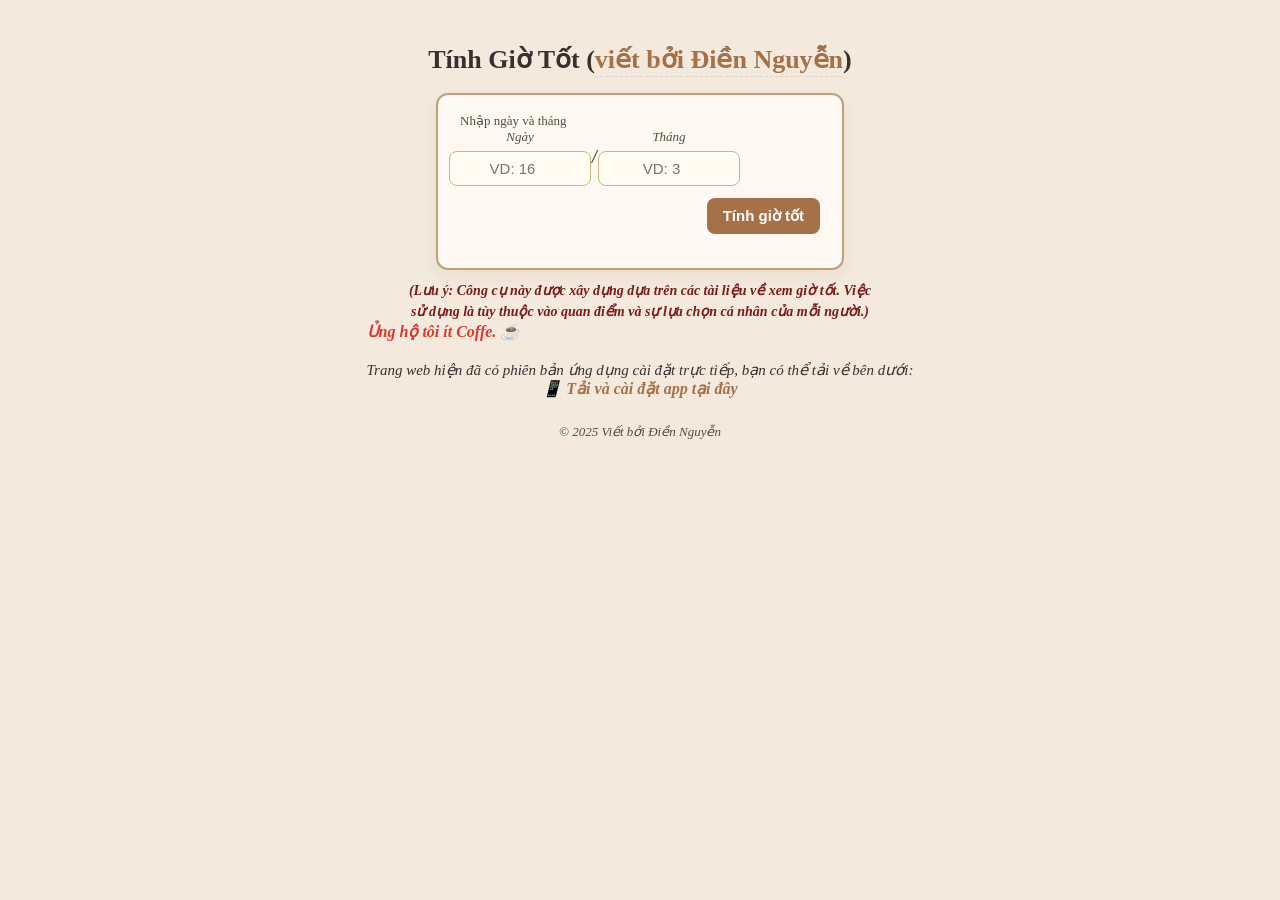
==== index.html @ 1bd6c2cc "Update index.html" ====
<!DOCTYPE html>
<html lang="vi">
<head>
<meta charset="UTF-8" />
<meta name="viewport" content="width=device-width,initial-scale=1" />
<title>Tính Giờ Tốt </title>
<link rel="stylesheet" href="style.css">

<!-- Thêm dòng này cho PWA -->
<link rel="manifest" href="manifest.json">
<meta name="theme-color" content="#a47148">

<!-- Icon (có thể thay icon bạn muốn sau) -->
<link rel="icon" type="image/png" href="icons/icon-192.png">
</head>
<body>

<h1>Tính Giờ Tốt (<a href="#">viết bởi Điền Nguyễn</a>)</h1>

<div class="card" role="form" aria-label="Form tính ô ngày tháng">
  <div class="label">Nhập ngày và tháng <i style="color:#DC392F>(Âm lịch)</i></div>

  <div class="row" style="margin-bottom:6px">
    <div class="date-group">
      <div class="date-item">
        <small class="label">Ngày</small>
        <input id="day" type="number" placeholder="VD: 16" min="1" max="31" inputmode="numeric" />
      </div>

      <div class="slash">/</div>

      <div class="date-item">
        <small class="label">Tháng</small>
        <input id="month" type="number" placeholder="VD: 3" min="1" max="12" inputmode="numeric" />
      </div>
    </div>

    <div style="margin-left:auto" class="actions">
      <button id="calcBtn" onclick="tinhO()">Tính giờ tốt</button>
    </div>
  </div>

  <div id="loading">Đang tính ngày<span id="dots">.</span></div>
  <div id="result" role="status" aria-live="polite"></div>

  <div class="image-placeholder" id="imagePlaceholder">
    📜 Kết quả dựa theo tính toán của hình này
    <br>
     <!-- Hình minh họa vị trí ô -->
  <img id="illustration" src="icon/tay.png" alt="Hình minh họa vị trí tính ngày" style="margin-top:10px; max-width:100%; border-radius:8px; display:none;">
  </div>
</div>

<script src="xemgiotot.js"></script>

<!-- Đăng ký Service Worker -->
  <!--
<script>
if ('serviceWorker' in navigator) {
/* navigator.serviceWorker.register('sw.js') */
    .then(() => console.log('✅ Service Worker đã được đăng ký'))
    .catch(err => console.log('❌ Lỗi SW:', err));
}
</script> -->
  <!-- Lưu ý -->
<div style="margin-top:10px;text-align:center;color:#7b1a1a;font-style:italic;font-weight:600;font-size:14px;max-width:480px;margin-left:auto;margin-right:auto;line-height:1.5;">
  (<b>Lưu ý</b>: Công cụ này được xây dựng dựa trên các tài liệu về xem giờ tốt. Việc sử dụng là tùy thuộc vào quan điểm và sự lựa chọn cá nhân của mỗi người.)
</div>
  <!-- buy me a Coffe -->
    <a href="https://kerokenji.github.io/donate/"
     style="color:#DC392F;text-decoration:none;font-weight:600;" target="_blank">
     Ủng hộ tôi ít Coffe. ☕
  </a>
  <!-- Liên kết tải app -->
<div id="downloadApp" style="margin-top:18px;text-align:center;">
<div style="margin-top:20px;text-align:center;color:#3b2f2f;font-size:15px;">
  Trang web hiện đã có phiên bản ứng dụng cài đặt trực tiếp, bạn có thể tải về bên dưới:
</div>
  <a href="https://bit.ly/download_xemgiotot"
     style="color:#a47148;text-decoration:none;font-weight:600;" target="_blank"
     download>
     📱 Tải và cài đặt app tại đây
  </a>
</div>

<!-- Footer -->
<footer style="margin-top:26px;text-align:center;font-size:13px;color:#5c4b3b;">
  &copy; 2025 Viết bởi <i>Điền Nguyễn</i>


</footer>
</body>
</html>
---- style.css ----
:root{
  --paper:#f3e9dc;
  --accent:#a47148;
  --accent-dark:#875c36;
  --border:#bca27a;
  --text:#3b2f2f;
  --muted:#5c4b3b;
  --input-bg:#fffaf2;
}
body{
  background:var(--paper);
  color:var(--text);
  font-family:"Noto Serif","Times New Roman",serif;
  padding:36px 18px;
  display:flex;
  flex-direction:column;
  align-items:center;
}

h1{
  font-size:26px;
  margin:0 0 18px;
  color:var(--text);
}

h1 a{
  color:var(--accent);
  text-decoration:none;
  border-bottom:1px dashed rgba(0,0,0,0.08);
  padding-bottom:2px;
}

.card{
  background:#fdf8f2;
  border:2px solid var(--border);
  border-radius:12px;
  padding:18px 22px;
  box-shadow:0 6px 18px rgba(60,40,20,0.06);
  width:360px;
  max-width:92%;
  text-align:left;
}

.label{
  font-size:13px;
  color:var(--muted);
  margin-bottom:6px;
}

.row{
  display:flex;
  gap:12px;
  align-items:center;
  justify-content:space-between;
}

.date-group{
  display:flex;
  gap:8px;
  align-items:center;
}

.date-item{
  display:flex;
  flex-direction:column;
  align-items:center;
  min-width:120px;
}

input[type=number]{
  -moz-appearance:textfield;
  appearance:textfield;
  width:100%;
  padding:8px 10px;
  border-radius:8px;
  border:1px solid #cbb682;
  background:var(--input-bg);
  text-align:center;
  font-size:15px;
  color:var(--text);
}

.slash{
  font-weight:700;
  color:var(--muted);
  font-size:18px;
  padding:0 4px;
}

.actions{
  display:flex;
  gap:10px;
  justify-content:flex-end;
  margin-top:12px;
}

button{
  padding:9px 16px;
  background:var(--accent);
  color:#fff;
  border:0;
  border-radius:8px;
  cursor:pointer;
  font-weight:700;
  font-size:15px;
}
button:hover{filter:brightness(.96)}

#loading{
  display:none;
  margin-top:16px;
  font-style:italic;
  color:var(--muted);
  text-align:center;
}

#result{
  margin-top:16px;
  font-size:18px;
  font-weight:700;
  color:var(--text);
  text-align:center;
  opacity:0;
  transition:opacity .45s ease;
}

.image-placeholder{
  display:none; /* Ẩn mặc định */
  margin-top:18px;
  padding:14px;
  border:1px dashed #bfa98a;
  border-radius:10px;
  background:#fcf8f3;
  color:var(--muted);
  font-style:italic;
  text-align:center;
  opacity:0;
  transition:opacity .5s ease;
}

@media (max-width:420px){
  .date-item{min-width:100px}
  .card{padding:14px}
}
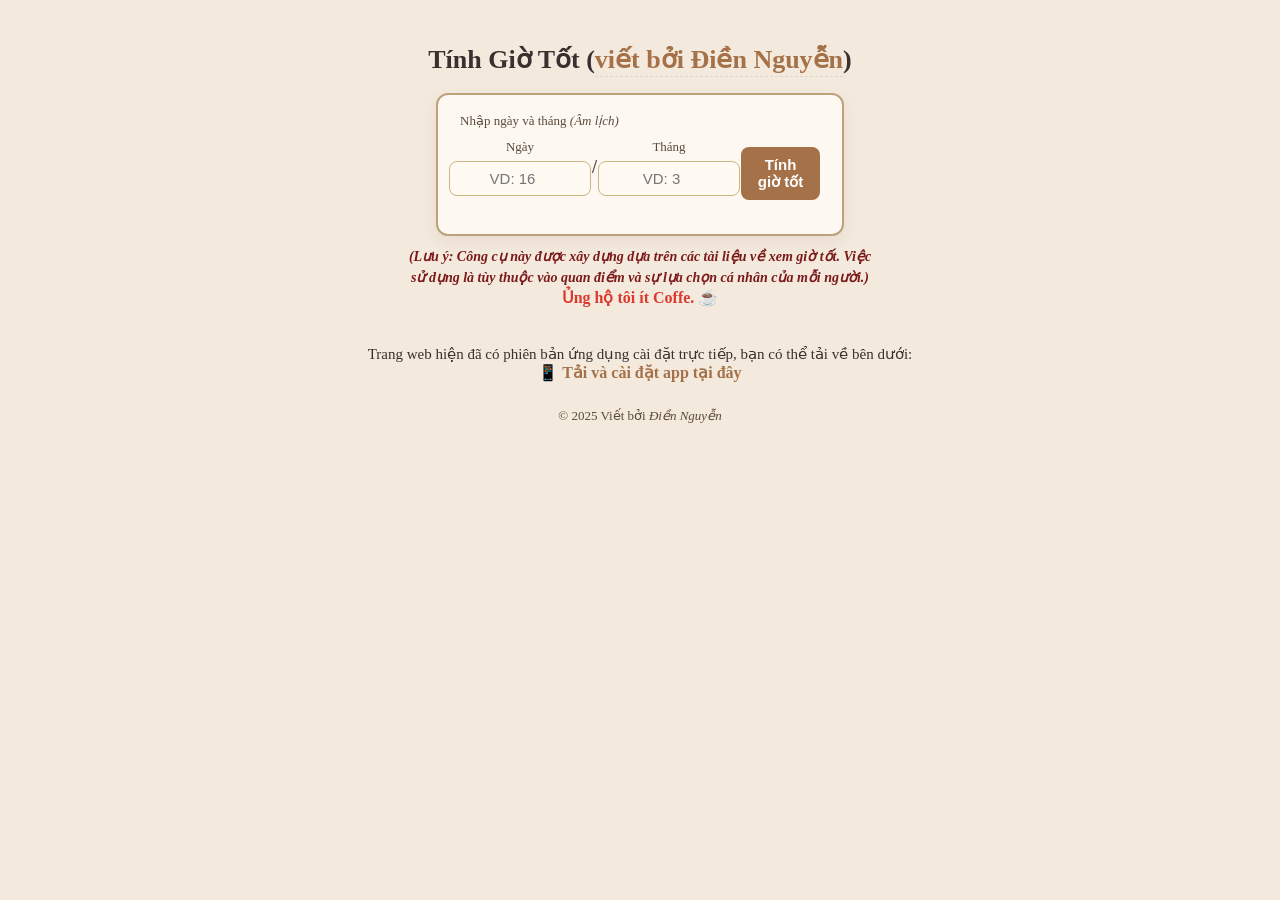
==== commit b797ff1e: "Update index.html" ====
--- a/index.html
+++ b/index.html
@@ -18,7 +18,7 @@
 <h1>Tính Giờ Tốt (<a href="#">viết bởi Điền Nguyễn</a>)</h1>
 
 <div class="card" role="form" aria-label="Form tính ô ngày tháng">
-  <div class="label">Nhập ngày và tháng <i style="color:#DC392F>(Âm lịch)</i></div>
+  <div class="label">Nhập ngày và tháng <i>(Âm lịch)</i></div>
 
   <div class="row" style="margin-bottom:6px">
     <div class="date-group">
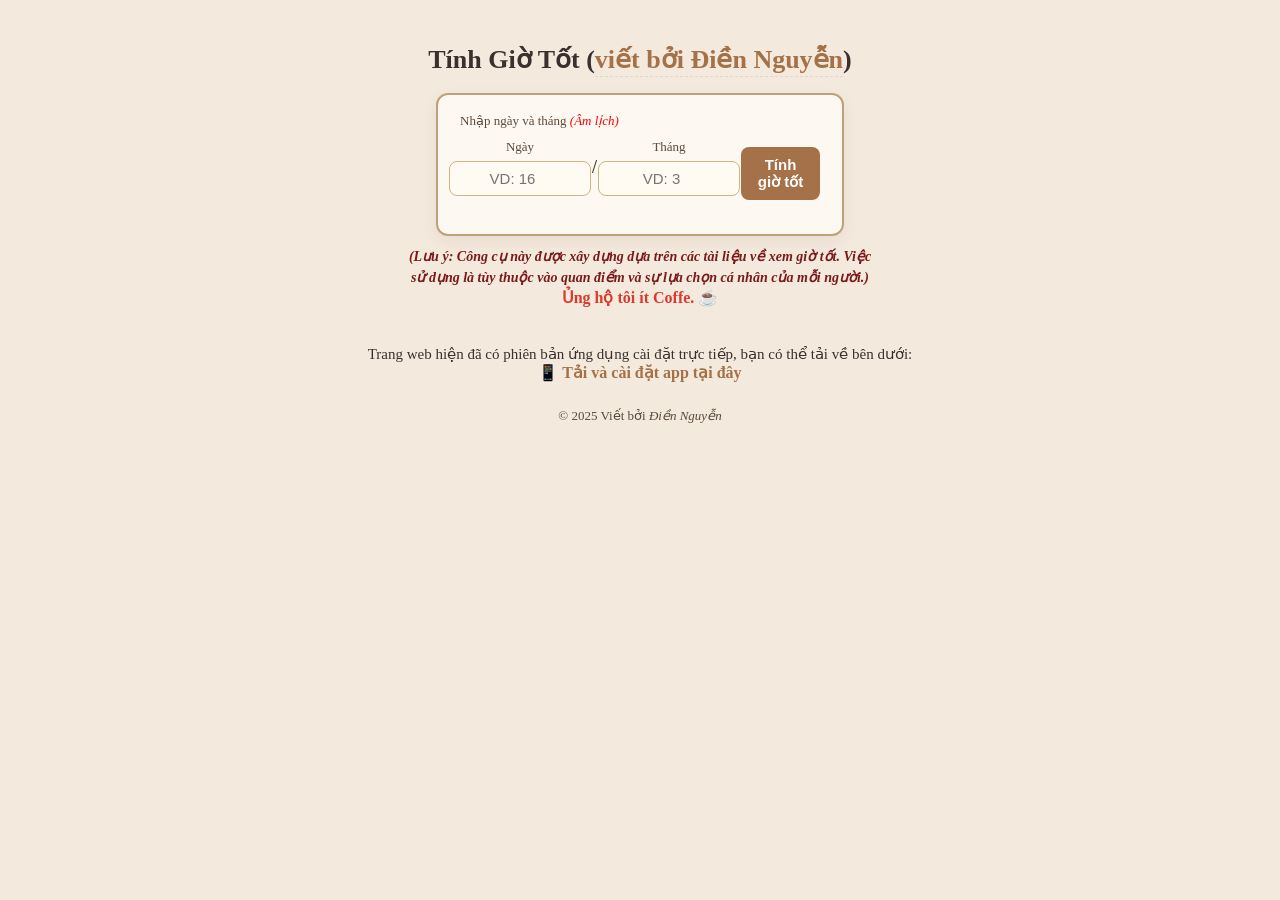
==== commit 5034ce02: "Update index.html" ====
--- a/index.html
+++ b/index.html
@@ -18,7 +18,7 @@
 <h1>Tính Giờ Tốt (<a href="#">viết bởi Điền Nguyễn</a>)</h1>
 
 <div class="card" role="form" aria-label="Form tính ô ngày tháng">
-  <div class="label">Nhập ngày và tháng <i>(Âm lịch)</i></div>
+  <div class="label">Nhập ngày và tháng <i style="color: red;">(Âm lịch)</i></div>
 
   <div class="row" style="margin-bottom:6px">
     <div class="date-group">
